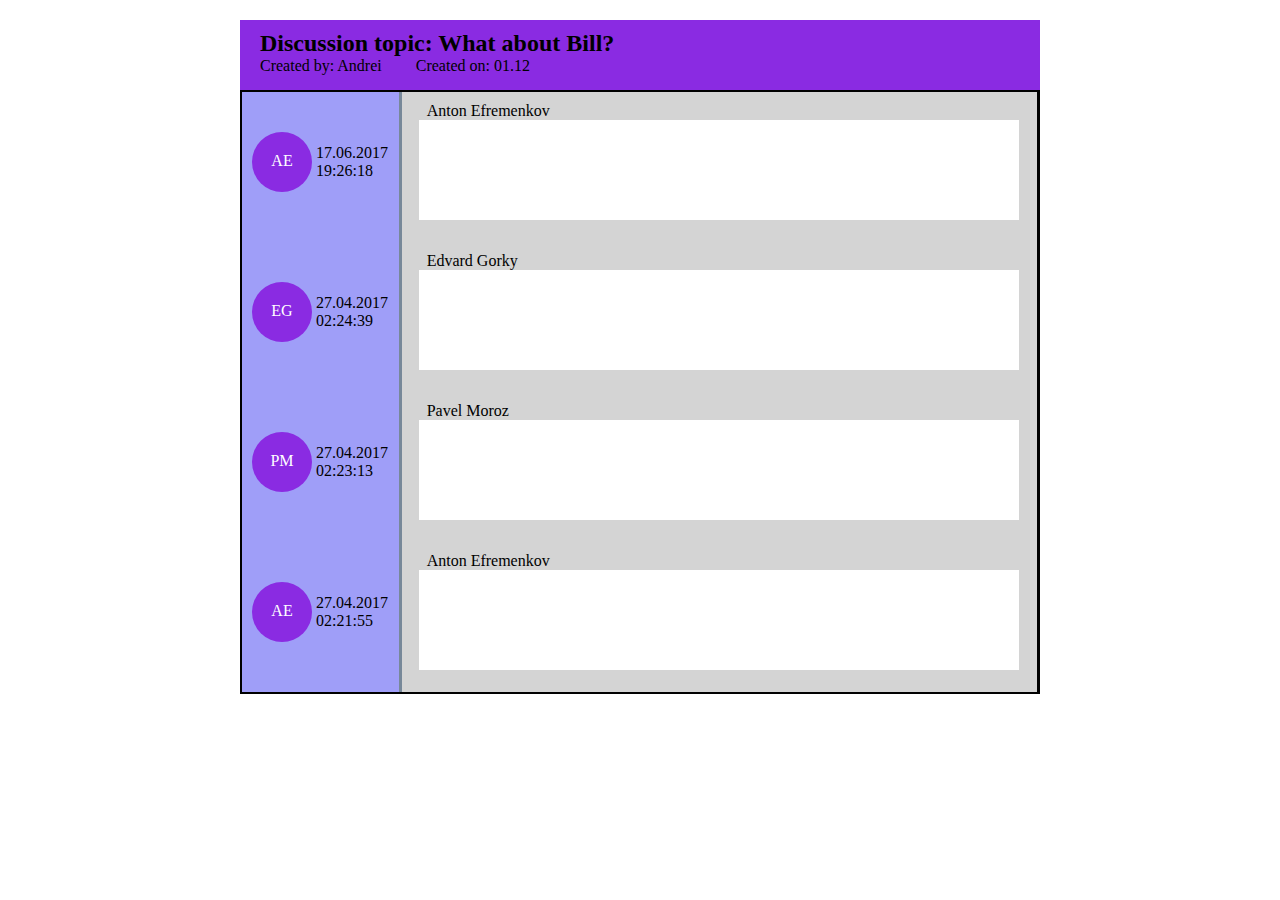
==== Message.html @ 667e7589 "Second Hw" ====
<!DOCTYPE html> 
<html>
<head>
    <title> Сообщения </title> 
    <meta charset="utf-8">
    <link rel="stylesheet" href="https://use.fontawesome.com/releases/v5.5.0/css/all.css" integrity="sha384-B4dIYHKNBt8Bc12p+WXckhzcICo0wtJAoU8YZTY5qE0Id1GSseTk6S+L3BlXeVIU" crossorigin="anonymous">
    <link rel="stylesheet" href="MessageCSS.css">
</head>
<body>
    <div class="body">
    <div class="header">
        <h2>Discussion topic: What about Bill?</h2>
          <span class="createdname">Created by: Andrei</span>     <span class="date">Created on: 01.12</span>
          <i class="fas fa-times"></i>
    </div>
    <div  class="content" >
        <div class="block a">
            <div class="block1">
                    <div class="circle"><span class="letter">AE</span></div>
                    <div class="time"> 
                        17.06.2017<br>
                        19:26:18
                    </div>
            </div>
            <div class="block2">
                <span class="name">Anton Efremenkov</span>
                <div class="text"></div>
            </div>
        </div>
        <div class="block b">
               <div class="block1">
                    <div class="circle"><span class="letter">EG</span></div>
                    <div class="time"> 
                            27.04.2017<br>
                            02:24:39
                        </div>
                </div>
                <div class="block2">
                        <span class="name">Edvard Gorky</span>
                        <div class="text"></div>
                    </div>
        </div>
        <div class="block c">
            <div class="block1">
                <div class="circle"><span  class="letter">PM</span></div>
                    <div class="time"> 
                            27.04.2017<br>
                            02:23:13
                    </div>
            </div>
                <div class="block2">
                        <span class="name">Pavel Moroz</span>
                        <div class="text"></div>
                    </div>
        </div>
        <div class="block d">
                <div class="block1"><div class="circle"><span  class="letter">AE</span></div>
                <div class="time"> 
                        27.04.2017<br>
                        02:21:55
                </div>
            </div>
            <div class="block2">
                    <span class="name">Anton Efremenkov</span>
                    <div class="text"></div>
                </div>
        </div>    
     </div>
   </div>
</body>
</html>
---- MessageCSS.css ----
.header  {
    position: relative;
    margin-left: auto;
    margin-right: auto;
    width: 800px;
    height: 70px;
    background-color: blueviolet;
    border-bottom: 2px solid black;
    
}
i {
    position: absolute;
    top: 10px;
    right: 10px;
}
.circle { 
    display: inline-block;
    margin-top: 40px;
    width: 60px;
    height: 60px;
    background-color: blueviolet;
    border-radius: 50%;
    color: white;
    text-align: center;
}
.createdname {
    padding-left: 20px;
}
.date{
    padding-left:  30px;
}
.letter {
    display: inline-block;
    padding-top: 20px;
}
h2 {
    margin-left: 20px;
    padding-top: 10px;
    margin-bottom: 0px
}
.time {
    display: inline-block;
    text-align: left;
    vertical-align: middle;
}
.name {
    padding-left: 25px;
} 
.text {
    background-color: white;
    width: 600px;
    height: 100px;
    margin-left: auto;
    margin-right: auto;
}
.content {
    margin-left: auto;
    margin-right: auto;
    width: 800px;
    height: 600px;
    overflow: auto;
    border-bottom: 2px solid black
}
.block {
    height: 150px;
    position: relative;
    display: flex;   
    flex-direction: flex-start;
    align-items: stretch;  
}
.block1{
    background-color:  rgb(159, 158, 248);;
    padding-left: 10px;
    width: 150px;
    position: relative;
    border-right: 3px solid lightslategray;
    border-left: 2px solid black;
}
.block2 {
    background-color: rgb(212, 212, 212);
    width: 650px;
    padding-top: 10px;
    position: relative;
    border-right: 3px solid black;
}
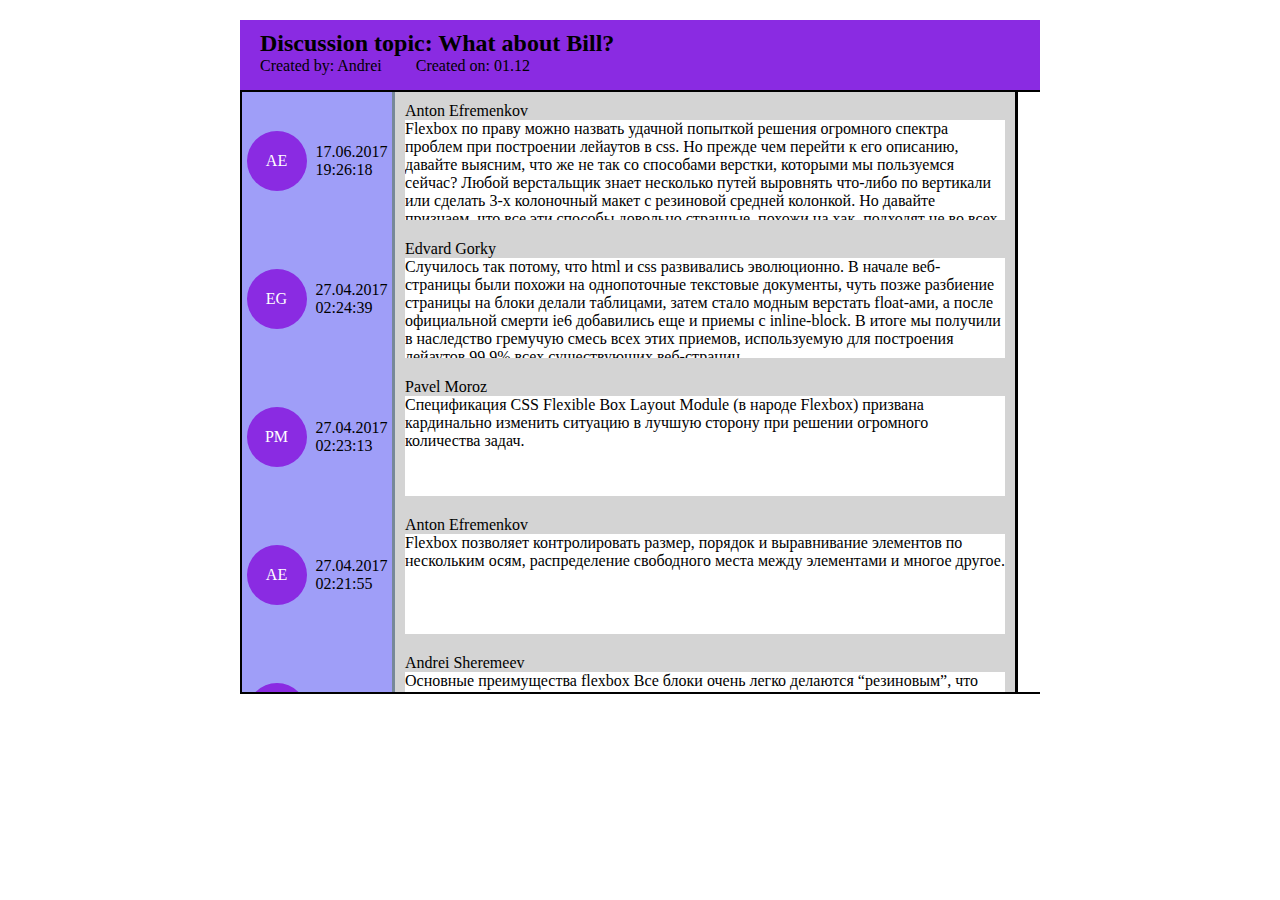
==== commit 1b251fad: "Work on the bugs Hw2" ====
--- a/Message.html
+++ b/Message.html
@@ -14,7 +14,7 @@
           <i class="fas fa-times"></i>
     </div>
     <div  class="content" >
-        <div class="block a">
+        <div class="block">
             <div class="block1">
                     <div class="circle"><span class="letter">AE</span></div>
                     <div class="time"> 
@@ -24,10 +24,12 @@
             </div>
             <div class="block2">
                 <span class="name">Anton Efremenkov</span>
-                <div class="text"></div>
+                <div class="text">Flexbox по праву можно назвать удачной попыткой решения огромного спектра проблем при построении лейаутов в css. Но прежде чем перейти к его описанию, давайте выясним, что же не так со способами верстки, которыми мы пользуемся сейчас?
+
+                        Любой верстальщик знает несколько путей выровнять что-либо по вертикали или сделать 3-х колоночный макет с резиновой средней колонкой. Но давайте признаем, что все эти способы довольно странные, похожи на хак, подходят не во всех случаях, сложны для восприятия и не работают при несоблюдении определенных магических условий, которые сложились исторически.</div>
             </div>
         </div>
-        <div class="block b">
+        <div class="block">
                <div class="block1">
                     <div class="circle"><span class="letter">EG</span></div>
                     <div class="time"> 
@@ -37,10 +39,10 @@
                 </div>
                 <div class="block2">
                         <span class="name">Edvard Gorky</span>
-                        <div class="text"></div>
+                        <div class="text">Случилось так потому, что html и css развивались эволюционно. В начале веб-страницы были похожи на однопоточные текстовые документы, чуть позже разбиение страницы на блоки делали таблицами, затем стало модным верстать float-ами, а после официальной смерти ie6 добавились еще и приемы с inline-block. В итоге мы получили в наследство гремучую смесь всех этих приемов, используемую для построения лейаутов 99,9% всех существующих веб-страниц.</div>
                     </div>
         </div>
-        <div class="block c">
+        <div class="block">
             <div class="block1">
                 <div class="circle"><span  class="letter">PM</span></div>
                     <div class="time"> 
@@ -50,10 +52,10 @@
             </div>
                 <div class="block2">
                         <span class="name">Pavel Moroz</span>
-                        <div class="text"></div>
+                        <div class="text">Спецификация CSS Flexible Box Layout Module (в народе Flexbox) призвана кардинально изменить ситуацию в лучшую сторону при решении огромного количества задач.</div>
                     </div>
         </div>
-        <div class="block d">
+        <div class="block">
                 <div class="block1"><div class="circle"><span  class="letter">AE</span></div>
                 <div class="time"> 
                         27.04.2017<br>
@@ -62,10 +64,79 @@
             </div>
             <div class="block2">
                     <span class="name">Anton Efremenkov</span>
-                    <div class="text"></div>
+                    <div class="text"> Flexbox позволяет контролировать размер, порядок и выравнивание элементов по нескольким осям, распределение свободного места между элементами и многое другое.</div>
                 </div>
         </div>    
+        <div class="block">
+                <div class="block1">
+                        <div class="circle"><span class="letter">AS</span></div>
+                        <div class="time"> 
+                            17.06.2017<br>
+                            14:48:32
+                        </div>
+                </div>
+                <div class="block2">
+                    <span class="name">Andrei Sheremeev</span>
+                    <div class="text">Основные преимущества flexbox
+                            Все блоки очень легко делаются “резиновым”, что уже следует из названия “flex”. Элементы могут сжиматься и растягиваться по заданным правилам, занимая нужное пространство.</div>
+                </div>
+            </div>
+            <div class="block">
+                    <div class="block1">
+                            <div class="circle"><span class="letter">XI</span></div>
+                            <div class="time"> 
+                                16.06.2017<br>
+                                18:45:47
+                            </div>
+                    </div>
+                    <div class="block2">
+                        <span class="name">Xal ID</span>
+                        <div class="text">Выравнивание по вертикали и горизонтали, базовой линии текста работает шикарно.</div>
+                    </div>
+                </div>
+                <div class="block">
+                        <div class="block1">
+                                <div class="circle"><span class="letter">OO</span></div>
+                                <div class="time"> 
+                                    16.06.2017<br>
+                                    16:31:23
+                                </div>
+                        </div>
+                        <div class="block2">
+                            <span class="name">Oleg Oleynik</span>
+                            <div class="text">Расположение элементов в html не имеет решающего значения. Его можно поменять в CSS. Это особенно важно для некоторых аспектов responsive верстки.
+                                    Элементы могут автоматически выстраиваться в несколько строк/столбцов, занимая все предоставленное место.
+                                    Множество языков в мире используют написание справа налево rtl (right-to-left), в отличии от привычного нам ltr (left-to-right). Flexbox адаптирован для этого. В нем есть понятие начала и конца, а не права и лева. Т.е. в браузерах с локалью rtl все элементы будут автоматически расположены в реверсном порядке.</div>
+                        </div>
+                    </div>
+                    <div class="block">
+                            <div class="block1">
+                                    <div class="circle"><span class="letter">V</span></div>
+                                    <div class="time"> 
+                                        16.06.2017<br>
+                                        16:26:55
+                                    </div>
+                            </div>
+                            <div class="block2">
+                                <span class="name">Vika</span>
+                                <div class="text">Синтаксис CSS правил очень прост и осваивается довольно быстро.</div>
+                            </div>
+                        </div>
+                     <div class="block">
+                 <div class="block1">
+                    <div class="circle"><span class="letter">M</span></div>
+                    <div class="time"> 
+                        17.06.2017<br>
+                        19:26:18
+                    </div>
+            </div>
+            <div class="block2">
+                <span class="name">Максим</span>
+                <div class="text">Поддержка браузерами пока неполная (2014). Виноват в этом в основном Internet explorer, который поддерживает спецификацию 2011 года только начиная с 10 версии, . Не смотря на это, я бы порекомендовал обратить внимание на обширность поддержки всеми остальными мобильными и десктопными браузерами! Тут все прекрасно. Если Вам нужна мобильная версия сайта или web-based приложение, то его уже можно (а, возможно, и нужно) делать, используя все преимущества flexbox</div>
+            </div>
+        </div>
      </div>
+     
    </div>
 </body>
 </html>--- a/MessageCSS.css
+++ b/MessageCSS.css
@@ -6,8 +6,7 @@
     width: 800px;
     height: 70px;
     background-color: blueviolet;
-    border-bottom: 2px solid black;
-    
+    border-bottom: 2px solid black;   
 }
 i {
     position: absolute;
@@ -15,8 +14,10 @@
     right: 10px;
 }
 .circle { 
-    display: inline-block;
-    margin-top: 40px;
+    display: flex;
+    flex-direction: row;
+    justify-content: space-around;
+    align-items: center;
     width: 60px;
     height: 60px;
     background-color: blueviolet;
@@ -32,7 +33,6 @@
 }
 .letter {
     display: inline-block;
-    padding-top: 20px;
 }
 h2 {
     margin-left: 20px;
@@ -45,9 +45,10 @@
     vertical-align: middle;
 }
 .name {
-    padding-left: 25px;
+    
 } 
 .text {
+    overflow: auto;
     background-color: white;
     width: 600px;
     height: 100px;
@@ -60,27 +61,33 @@
     width: 800px;
     height: 600px;
     overflow: auto;
-    border-bottom: 2px solid black
+    border-bottom: 2px solid black;
 }
 .block {
-    height: 150px;
     position: relative;
     display: flex;   
     flex-direction: flex-start;
     align-items: stretch;  
 }
 .block1{
+    display: flex;
+    flex-direction: row;
+    justify-content: space-around;
+    align-items: center;
     background-color:  rgb(159, 158, 248);;
-    padding-left: 10px;
     width: 150px;
     position: relative;
     border-right: 3px solid lightslategray;
     border-left: 2px solid black;
 }
 .block2 {
+    display: flex;
+    flex-direction: column;
+    justify-content: space-between;
+    align-items: flex-start;
     background-color: rgb(212, 212, 212);
-    width: 650px;
     padding-top: 10px;
     position: relative;
     border-right: 3px solid black;
+    padding: 10px;
 }
